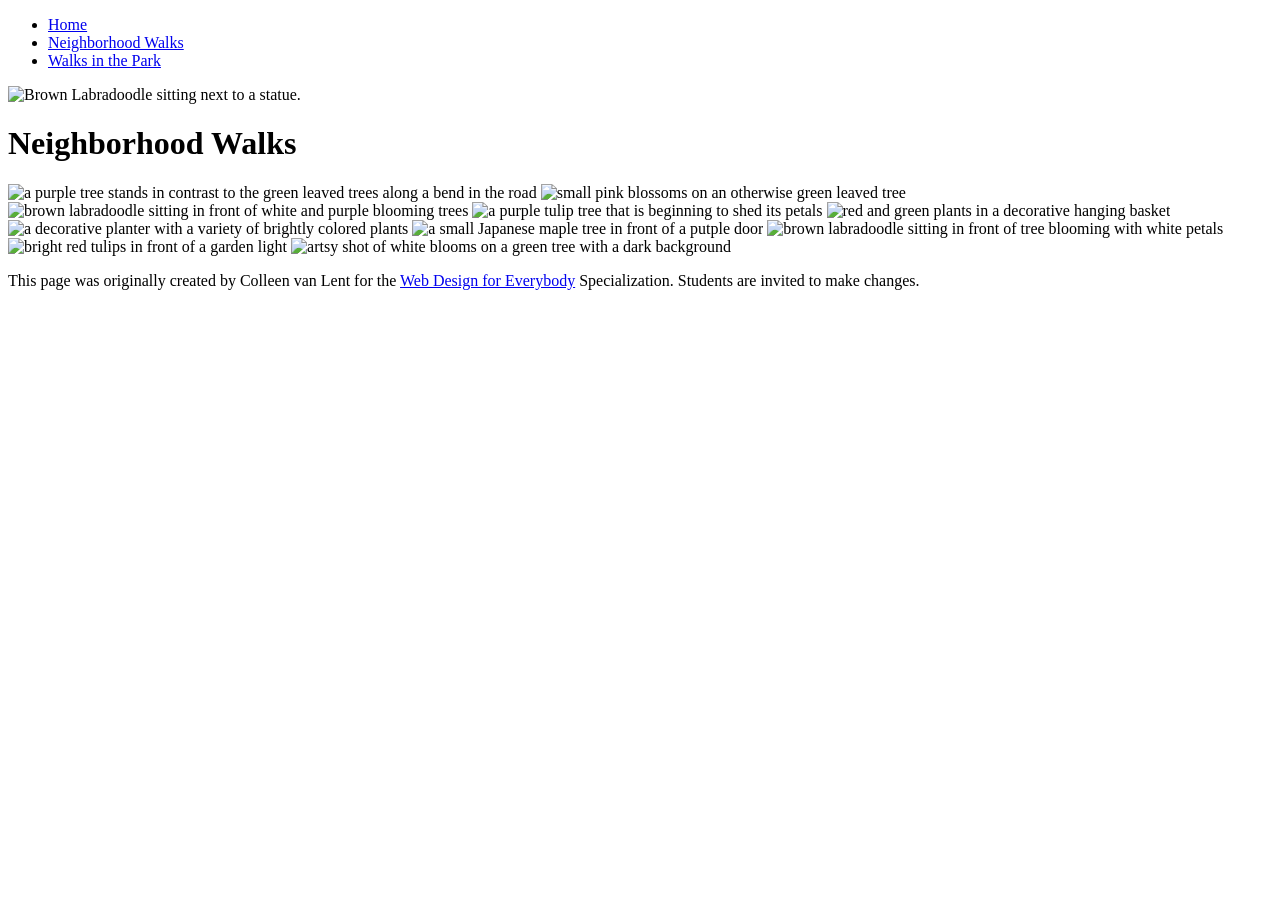
==== CSS-week2-HW2/neighborhood.html @ 1069fccb "Create neighborhood.html" ====
<!DOCTYPE html>
<html lang="en">

<head>
  <meta charset="utf-8">
  <meta name="viewport" content="width=device-width">
  <title>Neighborhood Walk</title>
  <link rel="stylesheet" href="css/style.css">
</head>

<body>
  <header>
    <nav>
      <ul>
        <li><a href="index.html">Home</a></li>
        <li><a href="neighborhood.html">Neighborhood Walks</a></li>
        <li><a href="parks.html">Walks in the Park</a></li>
      </ul>
    </nav>
    <img src="images/BaconGallupPark.jpg" width="200" alt="Brown Labradoodle sitting next to a statue.">
    <h1>Neighborhood Walks</h1>
  </header>
  <main>
    <div>
      <img src="images/bend_in_the_road.png"
        alt="a purple tree stands in contrast to the green leaved trees along a bend in the road" width="100">
      <img src="images/pink_blossoms.png" alt="small pink blossoms on an otherwise green leaved tree" width="100">
      <img src="images/blooming_trees.png" alt="brown labradoodle sitting in front of white and purple blooming  trees"
        width="100">
      <img src="images/falling_petals.png" alt="a purple tulip tree that is beginning to shed its petals" width="100">
      <img src="images/hanging_plants.png" alt="red and green plants in a decorative hanging basket" width="100">
      <img src="images/potted_plants.png" alt="a decorative planter with a variety of brightly colored plants "
        width="100">
      <img src="images/red_maple.png" alt="a small Japanese maple tree in front of a putple door" width="100">
      <img src="images/tree_with_white_blooms.png"
        alt="brown labradoodle sitting in front of tree blooming with white petals" width="100">
      <img src="images/tulips.png" alt="bright red tulips in front of a garden light" width="100">
      <img src="images/white_buds_on_tree.png" alt="artsy shot of white blooms on a green tree with a dark background"
        width="100">
    </div>
  </main>
  <footer>
    <p>This page was originally created by Colleen van Lent for the <a
        href="https://www.coursera.org/specializations/web-design"> Web Design for Everybody</a> Specialization.
      Students are invited to make changes.</p>
  </footer>

</body>

</html>
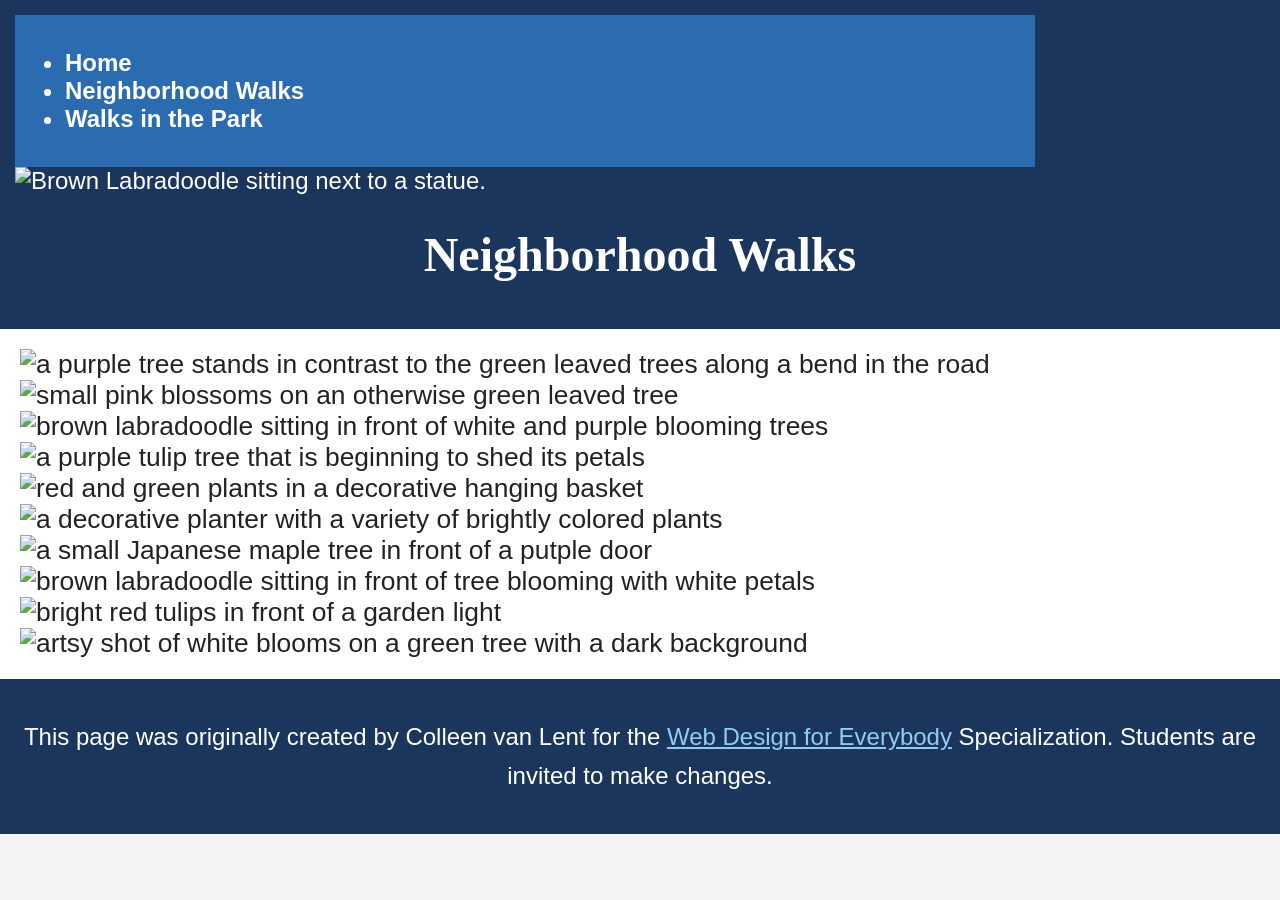
==== commit 5535674b: "Enhance accessibility with skip link and main ID Added a skip link for accessibility and set an ID f" ====
--- a/CSS-week2-HW2/neighborhood.html
+++ b/CSS-week2-HW2/neighborhood.html
@@ -9,6 +9,7 @@
 </head>
 
 <body>
+  <a class="skip" href="#main">Skip to Main Content</a>
   <header>
     <nav>
       <ul>
@@ -20,7 +21,7 @@
     <img src="images/BaconGallupPark.jpg" width="200" alt="Brown Labradoodle sitting next to a statue.">
     <h1>Neighborhood Walks</h1>
   </header>
-  <main>
+  <main id="main">
     <div>
       <img src="images/bend_in_the_road.png"
         alt="a purple tree stands in contrast to the green leaved trees along a bend in the road" width="100">
--- a/CSS-week2-HW2/css/style.css
+++ b/CSS-week2-HW2/css/style.css
@@ -0,0 +1,111 @@
+/* --- YÊU CẦU 1-2: Cấu hình cơ bản & Skip to Main Content --- */
+body {
+  font-family: 'Segoe UI', Tahoma, Geneva, Verdana, sans-serif;
+  font-size: 150%;
+  background-color: #f4f4f4;
+  color: #222222;
+  margin: 0;
+  padding: 0;
+}
+
+.skip {
+  position: absolute;
+  left: -10000px;
+  top: auto;
+  width: 1px;
+  height: 1px;
+  overflow: hidden;
+}
+
+.skip:focus {
+  position: static;
+  width: auto;
+  height: auto;
+  background-color: #ffffff;
+  color: #000000;
+  padding: 10px;
+  border: 2px solid #000000;
+}
+
+header {
+  background-color: #1a365d;
+  padding: 15px;
+  color: #ffffff;
+}
+
+/* --- YÊU CẦU 3: Comment out styling cũ của thẻ li --- */
+/* 
+li {
+  display: inline-block;
+  width: 150px;
+}
+*/
+
+/* --- YÊU CẦU 4: Thẻ nav dùng inline-block và width ~ 80% --- */
+nav {
+  background-color: #2b6cb0;
+  padding: 10px;
+  display: inline-block;
+  width: 80%;
+}
+
+nav a {
+  color: #ffffff;
+  text-decoration: none;
+  font-weight: bold;
+  margin-right: 15px;
+}
+
+/* --- YÊU CẦU 5: Descendent selector chỉnh ảnh trong nav có width ~ 10% --- */
+nav img {
+  width: 10%;
+}
+
+main {
+  background-color: #ffffff;
+  font-size: 110%;
+  padding: 20px;
+}
+
+/* --- YÊU CẦU 6 & 8: Class .grid dùng CSS Grid 2 cột (~40% mỗi cột) --- */
+.grid {
+  display: grid;
+  grid-template-columns: 40% 40%;
+  justify-content: space-around;
+  align-items: center;
+  row-gap: 20px;
+}
+
+/* --- YÊU CẦU 7: Descendent selector chỉ chỉnh ảnh trong .grid có width 100% --- */
+.grid img {
+  width: 100%;
+}
+
+/* --- YÊU CẦU 9: Class .flex dùng Flexbox với flex-wrap và justify-content --- */
+.flex {
+  display: flex;
+  flex-wrap: wrap;
+  justify-content: space-around;
+  align-items: center;
+}
+
+footer {
+  background-color: #1a365d;
+  color: #ffffff;
+  padding: 15px;
+  text-align: center;
+}
+
+footer a {
+  color: #90cdf4;
+}
+
+h1 {
+  text-align: center;
+  font-family: Georgia, 'Times New Roman', serif;
+  color: #ffffff;
+}
+
+p {
+  line-height: 1.6;
+}
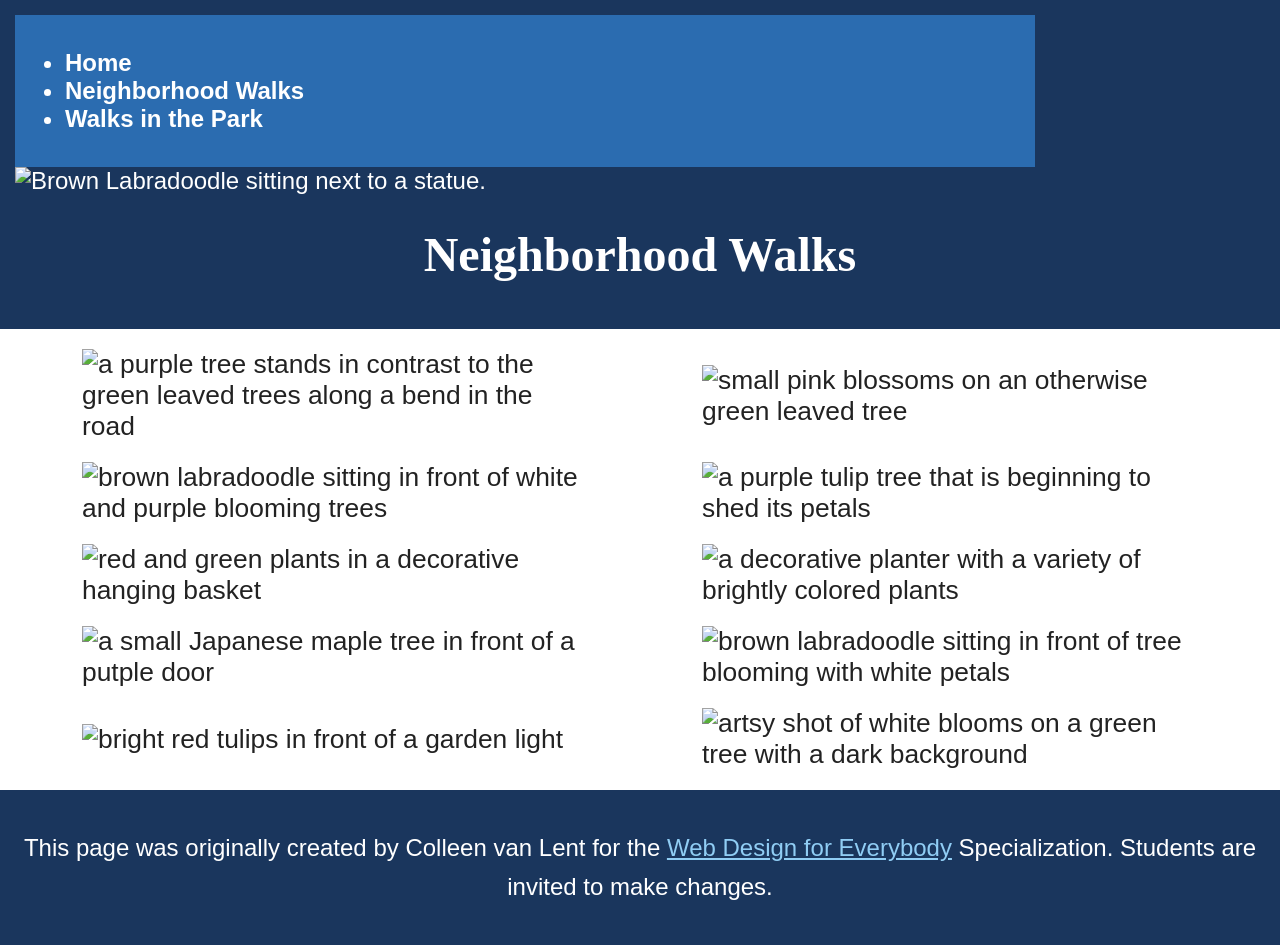
==== commit 024b6614: "Change div to grid class for layout" ====
--- a/CSS-week2-HW2/neighborhood.html
+++ b/CSS-week2-HW2/neighborhood.html
@@ -22,7 +22,7 @@
     <h1>Neighborhood Walks</h1>
   </header>
   <main id="main">
-    <div>
+    <div class="grid">
       <img src="images/bend_in_the_road.png"
         alt="a purple tree stands in contrast to the green leaved trees along a bend in the road" width="100">
       <img src="images/pink_blossoms.png" alt="small pink blossoms on an otherwise green leaved tree" width="100">
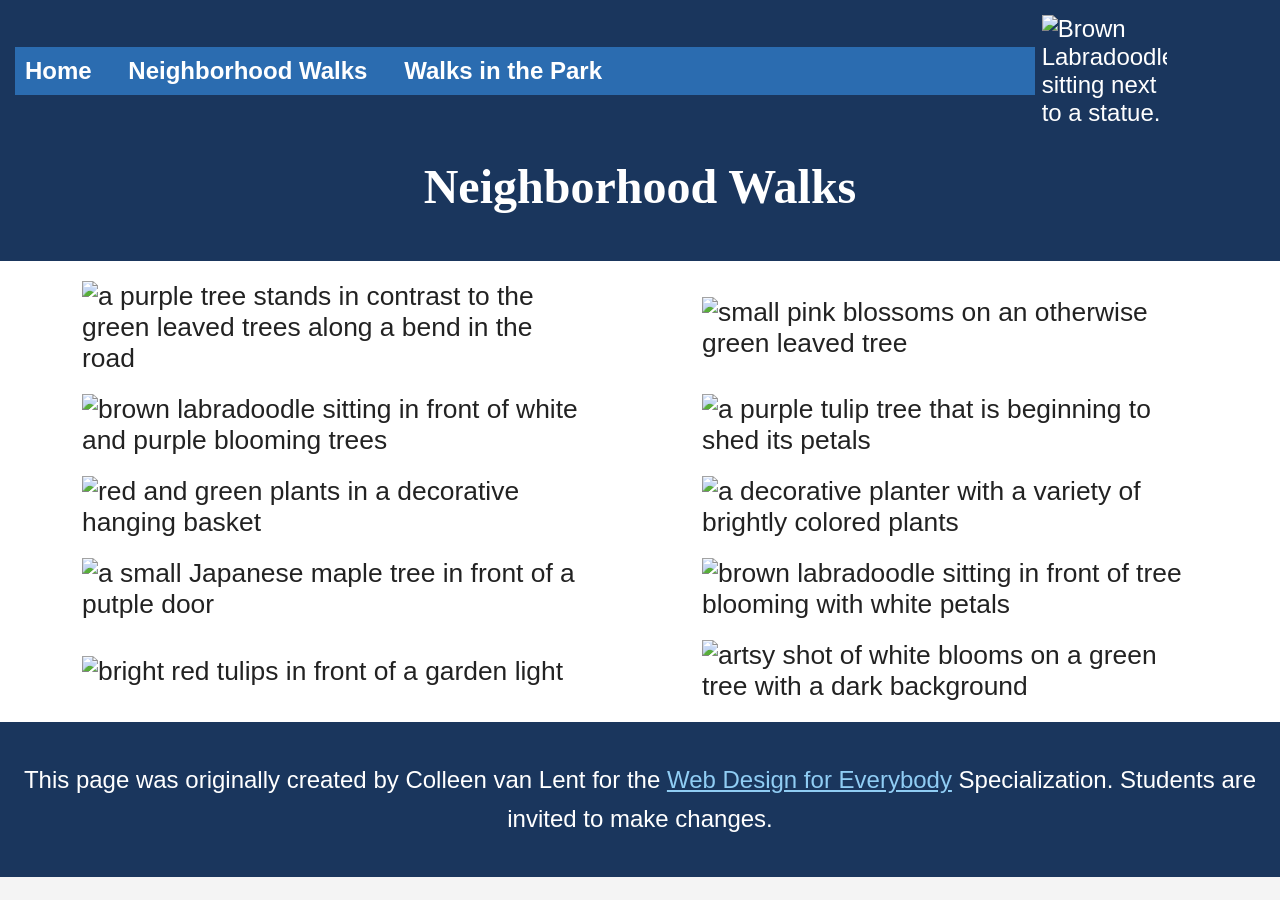
==== commit 3159a564: "Update neighborhood.html" ====
--- a/CSS-week2-HW2/neighborhood.html
+++ b/CSS-week2-HW2/neighborhood.html
@@ -18,25 +18,25 @@
         <li><a href="parks.html">Walks in the Park</a></li>
       </ul>
     </nav>
-    <img src="images/BaconGallupPark.jpg" width="200" alt="Brown Labradoodle sitting next to a statue.">
+    <img src="../CSS-week1-HW1/images/BaconGallupPark.jpg" width="200" alt="Brown Labradoodle sitting next to a statue.">
     <h1>Neighborhood Walks</h1>
   </header>
   <main id="main">
     <div class="grid">
-      <img src="images/bend_in_the_road.png"
+      <img src="../CSS-week1-HW1/images/bend_in_the_road.png"
         alt="a purple tree stands in contrast to the green leaved trees along a bend in the road" width="100">
-      <img src="images/pink_blossoms.png" alt="small pink blossoms on an otherwise green leaved tree" width="100">
-      <img src="images/blooming_trees.png" alt="brown labradoodle sitting in front of white and purple blooming  trees"
+      <img src="../CSS-week1-HW1/images/pink_blossom.png" alt="small pink blossoms on an otherwise green leaved tree" width="100">
+      <img src="../CSS-week1-HW1/images/blooming_trees.png" alt="brown labradoodle sitting in front of white and purple blooming  trees"
         width="100">
-      <img src="images/falling_petals.png" alt="a purple tulip tree that is beginning to shed its petals" width="100">
-      <img src="images/hanging_plants.png" alt="red and green plants in a decorative hanging basket" width="100">
-      <img src="images/potted_plants.png" alt="a decorative planter with a variety of brightly colored plants "
+      <img src="../CSS-week1-HW1/images/falling_petals.png" alt="a purple tulip tree that is beginning to shed its petals" width="100">
+      <img src="../CSS-week1-HW1/images/hanging_plants.png" alt="red and green plants in a decorative hanging basket" width="100">
+      <img src="../CSS-week1-HW1/images/potted_plants.png" alt="a decorative planter with a variety of brightly colored plants "
         width="100">
-      <img src="images/red_maple.png" alt="a small Japanese maple tree in front of a putple door" width="100">
-      <img src="images/tree_with_white_blooms.png"
+      <img src="../CSS-week1-HW1/images/red_maple.png" alt="a small Japanese maple tree in front of a putple door" width="100">
+      <img src="../CSS-week1-HW1/images/tree_with_white_blooms.png"
         alt="brown labradoodle sitting in front of tree blooming with white petals" width="100">
-      <img src="images/tulips.png" alt="bright red tulips in front of a garden light" width="100">
-      <img src="images/white_buds_on_tree.png" alt="artsy shot of white blooms on a green tree with a dark background"
+      <img src="../CSS-week1-HW1/images/tulips.png" alt="bright red tulips in front of a garden light" width="100">
+      <img src="../CSS-week1-HW1/images/white_buds_on_tree.png" alt="artsy shot of white blooms on a green tree with a dark background"
         width="100">
     </div>
   </main>
--- a/CSS-week2-HW2/css/style.css
+++ b/CSS-week2-HW2/css/style.css
@@ -109,3 +109,30 @@
 p {
   line-height: 1.6;
 }
+
+ul {
+  list-style-type: none;
+  padding: 0;
+  margin: 0;
+}
+
+/* Yêu cầu 4: Nav dùng inline-block và width ~ 80% */
+nav {
+  background-color: #2b6cb0;
+  padding: 10px;
+  display: inline-block;
+  width: 80%;
+  vertical-align: middle;
+}
+
+nav li {
+  display: inline-block;
+  margin-right: 15px;
+}
+
+/* Yêu cầu 5: Descendent selector chỉnh ảnh trong header/nav width ~ 10% */
+header img {
+  width: 10%;
+  display: inline-block;
+  vertical-align: middle;
+}
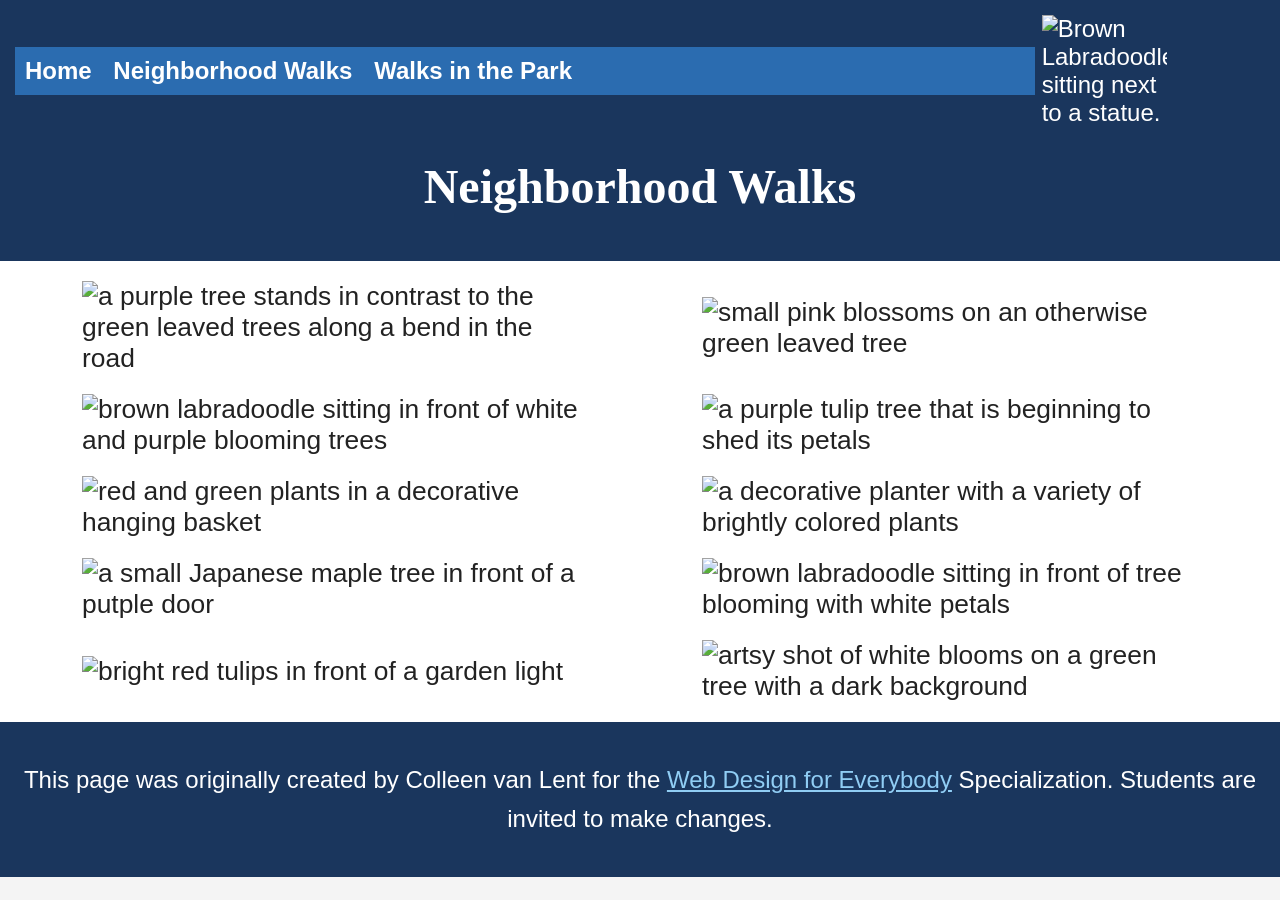
==== commit 188ac618: "Update neighborhood.html" ====
--- a/CSS-week2-HW2/neighborhood.html
+++ b/CSS-week2-HW2/neighborhood.html
@@ -18,7 +18,7 @@
         <li><a href="parks.html">Walks in the Park</a></li>
       </ul>
     </nav>
-    <img src="../CSS-week1-HW1/images/BaconGallupPark.jpg" width="200" alt="Brown Labradoodle sitting next to a statue.">
+    <img src="../CSS-week1-HW1/images/BaconGallupPark.jpg" alt="Brown Labradoodle sitting next to a statue.">
     <h1>Neighborhood Walks</h1>
   </header>
   <main id="main">
--- a/CSS-week2-HW2/css/style.css
+++ b/CSS-week2-HW2/css/style.css
@@ -1,4 +1,4 @@
-/* --- YÊU CẦU 1-2: Cấu hình cơ bản & Skip to Main Content --- */
+/* --- YÊU CẦU 1-2: Cấu hình cơ bản & Skip Link --- */
 body {
   font-family: 'Segoe UI', Tahoma, Geneva, Verdana, sans-serif;
   font-size: 150%;
@@ -33,32 +33,46 @@
   color: #ffffff;
 }
 
-/* --- YÊU CẦU 3: Comment out styling cũ của thẻ li --- */
-/* 
+/* Bỏ dấu chấm tròn (bullet points) của danh sách menu */
+ul {
+  list-style-type: none;
+  padding: 0;
+  margin: 0;
+}
+
+/* YÊU CẦU 3: Comment out styling cũ của li và xếp li nằm ngang */
+/*
 li {
   display: inline-block;
   width: 150px;
 }
 */
 
-/* --- YÊU CẦU 4: Thẻ nav dùng inline-block và width ~ 80% --- */
+nav li {
+  display: inline-block;
+  margin-right: 15px;
+}
+
+/* YÊU CẦU 4: Nav dạng inline-block và width ~ 80% */
 nav {
   background-color: #2b6cb0;
   padding: 10px;
   display: inline-block;
   width: 80%;
+  vertical-align: middle;
 }
 
 nav a {
   color: #ffffff;
   text-decoration: none;
   font-weight: bold;
-  margin-right: 15px;
 }
 
-/* --- YÊU CẦU 5: Descendent selector chỉnh ảnh trong nav có width ~ 10% --- */
-nav img {
-  width: 10%;
+/* YÊU CẦU 5: Descendent selector chỉnh ảnh trong header/nav width ~ 10% */
+header img {
+  width: 10% !important;
+  display: inline-block;
+  vertical-align: middle;
 }
 
 main {
@@ -67,7 +81,7 @@
   padding: 20px;
 }
 
-/* --- YÊU CẦU 6 & 8: Class .grid dùng CSS Grid 2 cột (~40% mỗi cột) --- */
+/* YÊU CẦU 6 & 8: Grid 2 cột (~40% mỗi cột) */
 .grid {
   display: grid;
   grid-template-columns: 40% 40%;
@@ -76,17 +90,21 @@
   row-gap: 20px;
 }
 
-/* --- YÊU CẦU 7: Descendent selector chỉ chỉnh ảnh trong .grid có width 100% --- */
+/* YÊU CẦU 7: Descendent selector chỉ chỉnh ảnh trong .grid rộng 100% */
 .grid img {
   width: 100%;
 }
 
-/* --- YÊU CẦU 9: Class .flex dùng Flexbox với flex-wrap và justify-content --- */
+/* YÊU CẦU 9: Flexbox container */
 .flex {
   display: flex;
   flex-wrap: wrap;
   justify-content: space-around;
   align-items: center;
+}
+
+.flex img {
+  margin: 10px;
 }
 
 footer {
@@ -109,30 +127,3 @@
 p {
   line-height: 1.6;
 }
-
-ul {
-  list-style-type: none;
-  padding: 0;
-  margin: 0;
-}
-
-/* Yêu cầu 4: Nav dùng inline-block và width ~ 80% */
-nav {
-  background-color: #2b6cb0;
-  padding: 10px;
-  display: inline-block;
-  width: 80%;
-  vertical-align: middle;
-}
-
-nav li {
-  display: inline-block;
-  margin-right: 15px;
-}
-
-/* Yêu cầu 5: Descendent selector chỉnh ảnh trong header/nav width ~ 10% */
-header img {
-  width: 10%;
-  display: inline-block;
-  vertical-align: middle;
-}
